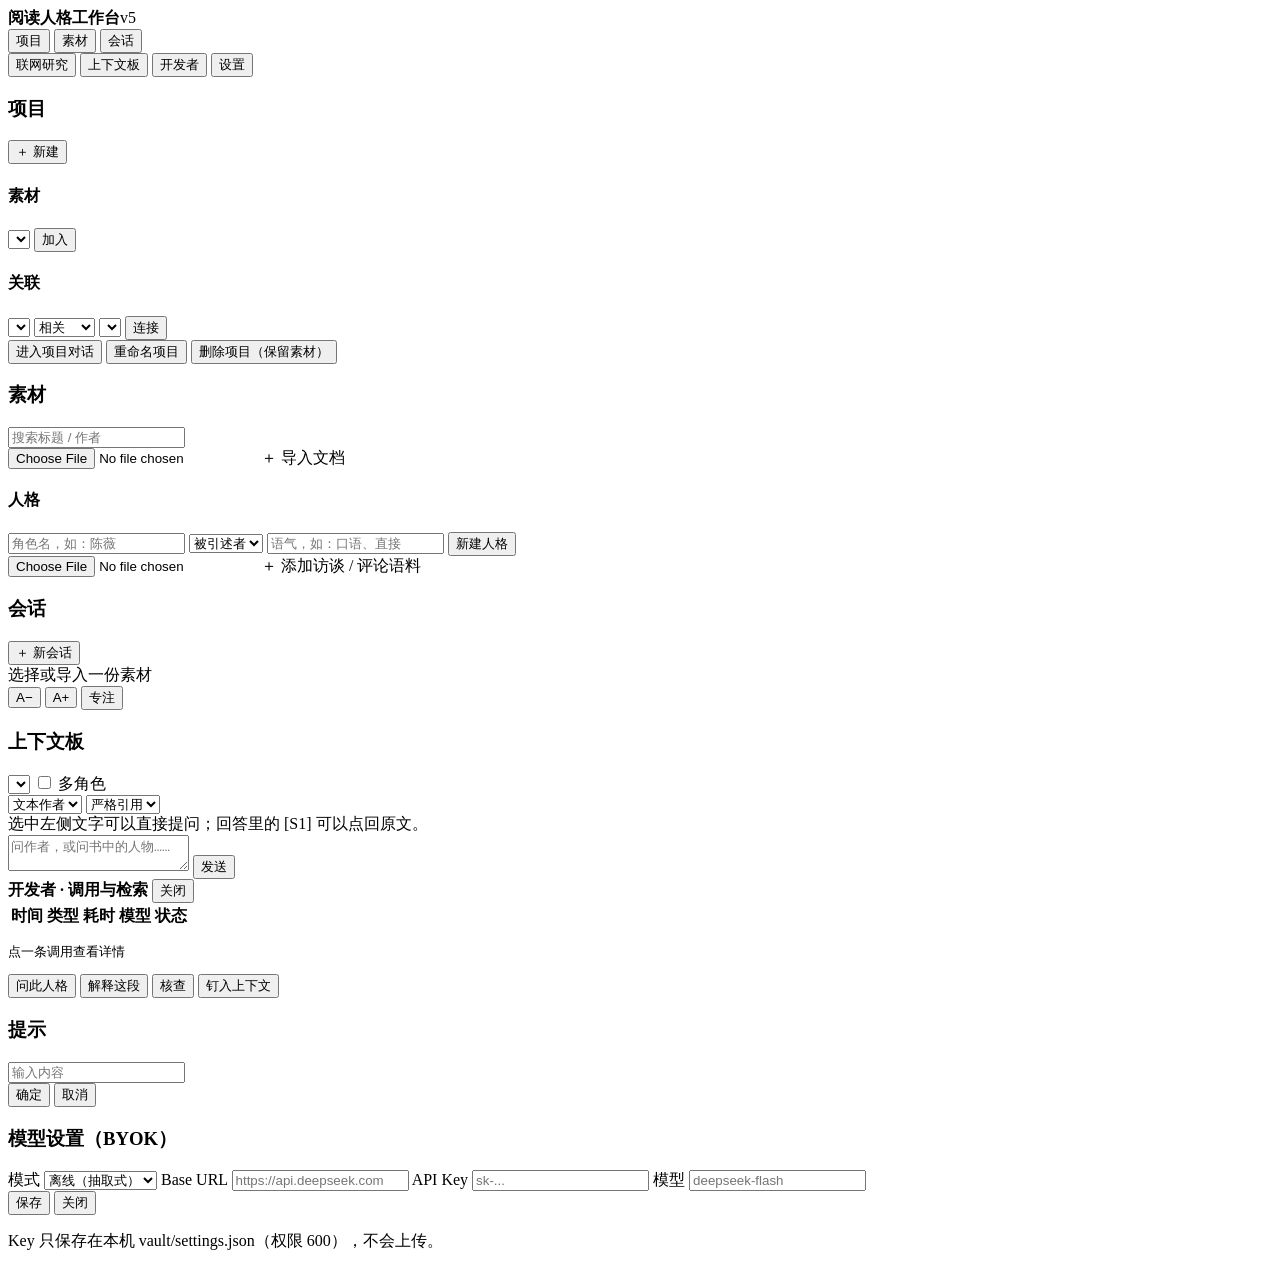
==== web/index.html @ 57e20ecf "Initial commit: reading persona workbench Local-first nonfiction reading workbench with: - document " ====
<!DOCTYPE html>
<html lang="zh">
<head>
<meta charset="utf-8">
<meta name="viewport" content="width=device-width, initial-scale=1">
<title>阅读人格工作台</title>
<link rel="stylesheet" href="/style.css?v=5">
</head>
<body data-build="5">
<header id="topbar">
  <strong class="brand">阅读人格工作台</strong><span class="badge" id="build">v5</span>
  <nav class="tabs">
    <button id="tab-projects" class="tab active" data-tab="projects">项目</button>
    <button id="tab-docs" class="tab" data-tab="docs">素材</button>
    <button id="tab-sessions" class="tab" data-tab="sessions">会话</button>
  </nav>
  <button id="btn-research" class="ghost">联网研究</button>
  <button id="btn-board" class="ghost">上下文板</button>
  <button id="btn-dev" class="ghost">开发者</button>
  <button id="btn-settings" class="ghost">设置</button>
  <span id="status" class="status"></span>
</header>

<div id="layout">
  <aside id="sidebar" class="panel">
    <!-- 项目 -->
    <section id="panel-projects">
      <div class="panel-head"><h3>项目</h3><button id="new-project" class="mini">＋ 新建</button></div>
      <div id="project-list" class="list"></div>
      <div id="project-detail" class="hidden">
        <div id="project-name" class="project-name"></div>
        <div id="project-desc" class="hint"></div>
        <h4>素材 <small id="project-doc-count"></small></h4>
        <div id="project-docs" class="list"></div>
        <div class="row">
          <select id="add-doc-select"></select>
          <button id="add-doc" class="mini">加入</button>
        </div>
        <h4>关联</h4>
        <div id="project-links" class="list"></div>
        <div class="row">
          <select id="link-src"></select>
          <select id="link-kind">
            <option value="related">相关</option>
            <option value="cites">引用</option>
            <option value="rebuts">反驳</option>
            <option value="same-topic">同主题</option>
          </select>
          <select id="link-dst"></select>
          <button id="add-link" class="mini">连接</button>
        </div>
        <button id="open-project" class="primary block-btn">进入项目对话</button>
        <button id="rename-project" class="ghost block-btn">重命名项目</button>
        <button id="del-project" class="ghost block-btn">删除项目（保留素材）</button>
      </div>
    </section>

    <!-- 素材 -->
    <section id="panel-docs" class="hidden">
      <div class="panel-head"><h3>素材</h3></div>
      <input id="doc-search" placeholder="搜索标题 / 作者">
      <div id="doc-list" class="list"></div>
      <label class="upload"><input type="file" id="file">＋ 导入文档</label>
      <div id="persona-admin" class="hidden">
        <div class="panel-head"><h4>人格</h4></div>
        <div id="persona-list" class="list"></div>
        <div class="persona-form">
          <input id="np-name" placeholder="角色名，如：陈薇">
          <select id="np-kind">
            <option value="QUOTED_PERSON">被引述者</option>
            <option value="SUBJECT">案例主体</option>
            <option value="SYNTHETIC">合成角色</option>
            <option value="AUTHOR">作者</option>
          </select>
          <input id="np-register" placeholder="语气，如：口语、直接">
          <button id="np-create" class="mini">新建人格</button>
        </div>
        <label class="upload"><input type="file" id="corpus-file">＋ 添加访谈 / 评论语料</label>
      </div>
    </section>

    <!-- 会话 -->
    <section id="panel-sessions" class="hidden">
      <div class="panel-head"><h3>会话</h3><button id="new-session" class="mini">＋ 新会话</button></div>
      <div id="session-list" class="list"></div>
    </section>
  </aside>

  <main id="reader" class="panel">
    <div class="reader-head">
      <span id="doc-title" class="doc-title">选择或导入一份素材</span>
      <div class="reader-actions">
        <button id="font-dec" class="mini">A−</button>
        <button id="font-inc" class="mini">A+</button>
        <button id="focus" class="mini">专注</button>
      </div>
    </div>
    <div id="outline" class="outline"></div>
    <div id="blocks" class="blocks"></div>
  </main>

  <aside id="board" class="panel hidden">
    <h3>上下文板 <small id="board-tokens"></small></h3>
    <div id="board-body"></div>
  </aside>

  <aside id="chat" class="panel">
    <div class="chat-head">
      <select id="persona" title="人格"></select>
      <label class="multi-toggle"><input type="checkbox" id="multi"> 多角色</label>
    </div>
    <div class="chat-head">
      <select id="mode" title="作者模式">
        <option value="textual_author">文本作者</option>
        <option value="historical_author">历史作者</option>
      </select>
      <select id="strictness" title="事实约束">
        <option value="strict">严格引用</option>
        <option value="rewrite">有据改写</option>
        <option value="labeled">标注解读</option>
      </select>
    </div>
    <div id="multi-panel" class="multi-panel hidden"></div>
    <div id="messages" class="messages">
      <div class="hint">选中左侧文字可以直接提问；回答里的 [S1] 可以点回原文。</div>
    </div>
    <div class="composer">
      <textarea id="question" rows="2" placeholder="问作者，或问书中的人物……"></textarea>
      <button id="send">发送</button>
    </div>
  </aside>
</div>

<aside id="dev-panel" class="dev-panel hidden">
  <header class="dev-head">
    <strong>开发者 · 调用与检索</strong>
    <button id="dev-close" class="mini">关闭</button>
  </header>
  <div id="dev-stats" class="dev-stats"></div>
  <div class="dev-body">
    <div class="dev-table">
      <table>
        <thead><tr><th>时间</th><th>类型</th><th>耗时</th><th>模型</th><th>状态</th></tr></thead>
        <tbody id="dev-calls"></tbody>
      </table>
    </div>
    <pre id="dev-detail" class="dev-detail">点一条调用查看详情</pre>
  </div>
</aside>

<div id="toolbar" class="toolbar hidden">
  <button data-act="ask">问此人格</button>
  <button data-act="explain">解释这段</button>
  <button data-act="check">核查</button>
  <button data-act="pin">钉入上下文</button>
</div>

<div id="ask-modal" class="modal hidden">
  <div class="modal-card">
    <h3 id="ask-title">提示</h3>
    <div id="ask-desc" class="hint"></div>
    <input id="ask-input" placeholder="输入内容">
    <div class="modal-actions">
      <button id="ask-ok">确定</button>
      <button id="ask-cancel" class="ghost">取消</button>
    </div>
  </div>
</div>

<div id="modal" class="modal hidden">
  <div class="modal-card">
    <h3>模型设置（BYOK）</h3>
    <label>模式
      <select id="prov-mode">
        <option value="offline">离线（抽取式）</option>
        <option value="byok">云端 API</option>
      </select>
    </label>
    <label>Base URL <input id="prov-url" placeholder="https://api.deepseek.com"></label>
    <label>API Key <input id="prov-key" type="password" placeholder="sk-..."></label>
    <label>模型 <input id="prov-model" placeholder="deepseek-flash"></label>
    <div class="modal-actions">
      <button id="prov-save">保存</button>
      <button id="prov-close" class="ghost">关闭</button>
    </div>
    <p class="fine">Key 只保存在本机 vault/settings.json（权限 600），不会上传。</p>
  </div>
</div>

<script src="/app.js?v=5"></script>
</body>
</html>
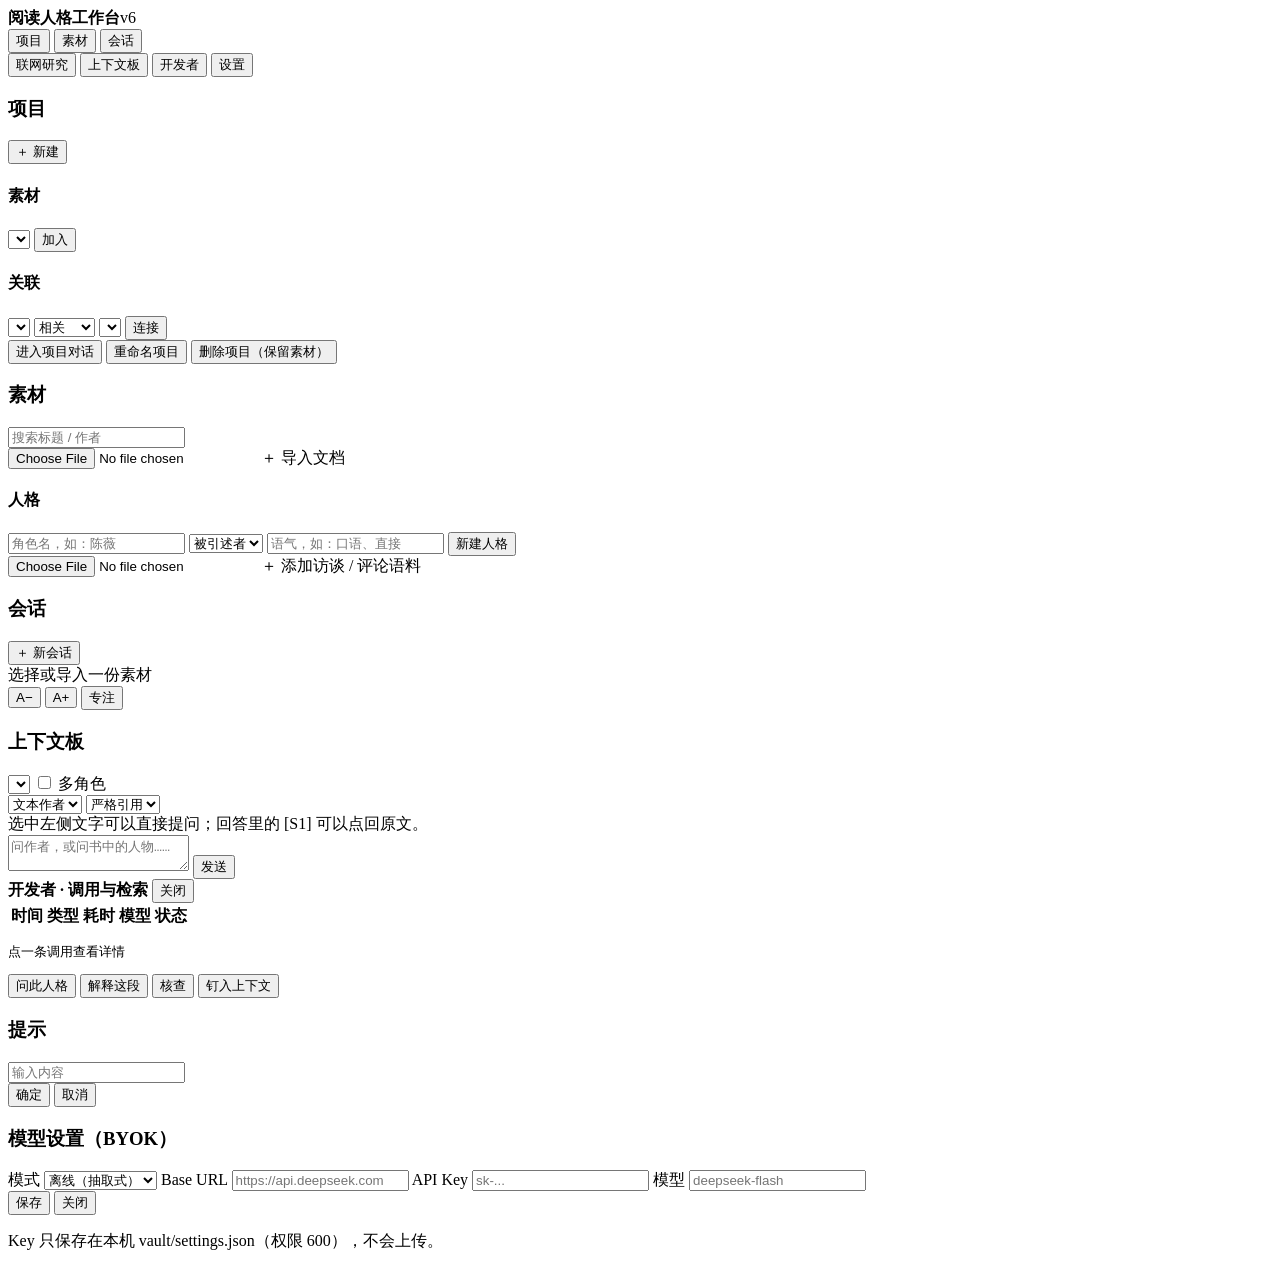
==== commit bfcc4742: "Fix multi-persona differentiation, citation counts, and research URL input - synthetic critic only r" ====
--- a/web/index.html
+++ b/web/index.html
@@ -4,11 +4,11 @@
 <meta charset="utf-8">
 <meta name="viewport" content="width=device-width, initial-scale=1">
 <title>阅读人格工作台</title>
-<link rel="stylesheet" href="/style.css?v=5">
+<link rel="stylesheet" href="/style.css?v=6">
 </head>
-<body data-build="5">
+<body data-build="6">
 <header id="topbar">
-  <strong class="brand">阅读人格工作台</strong><span class="badge" id="build">v5</span>
+  <strong class="brand">阅读人格工作台</strong><span class="badge" id="build">v6</span>
   <nav class="tabs">
     <button id="tab-projects" class="tab active" data-tab="projects">项目</button>
     <button id="tab-docs" class="tab" data-tab="docs">素材</button>
@@ -187,6 +187,6 @@
   </div>
 </div>
 
-<script src="/app.js?v=5"></script>
+<script src="/app.js?v=6"></script>
 </body>
 </html>
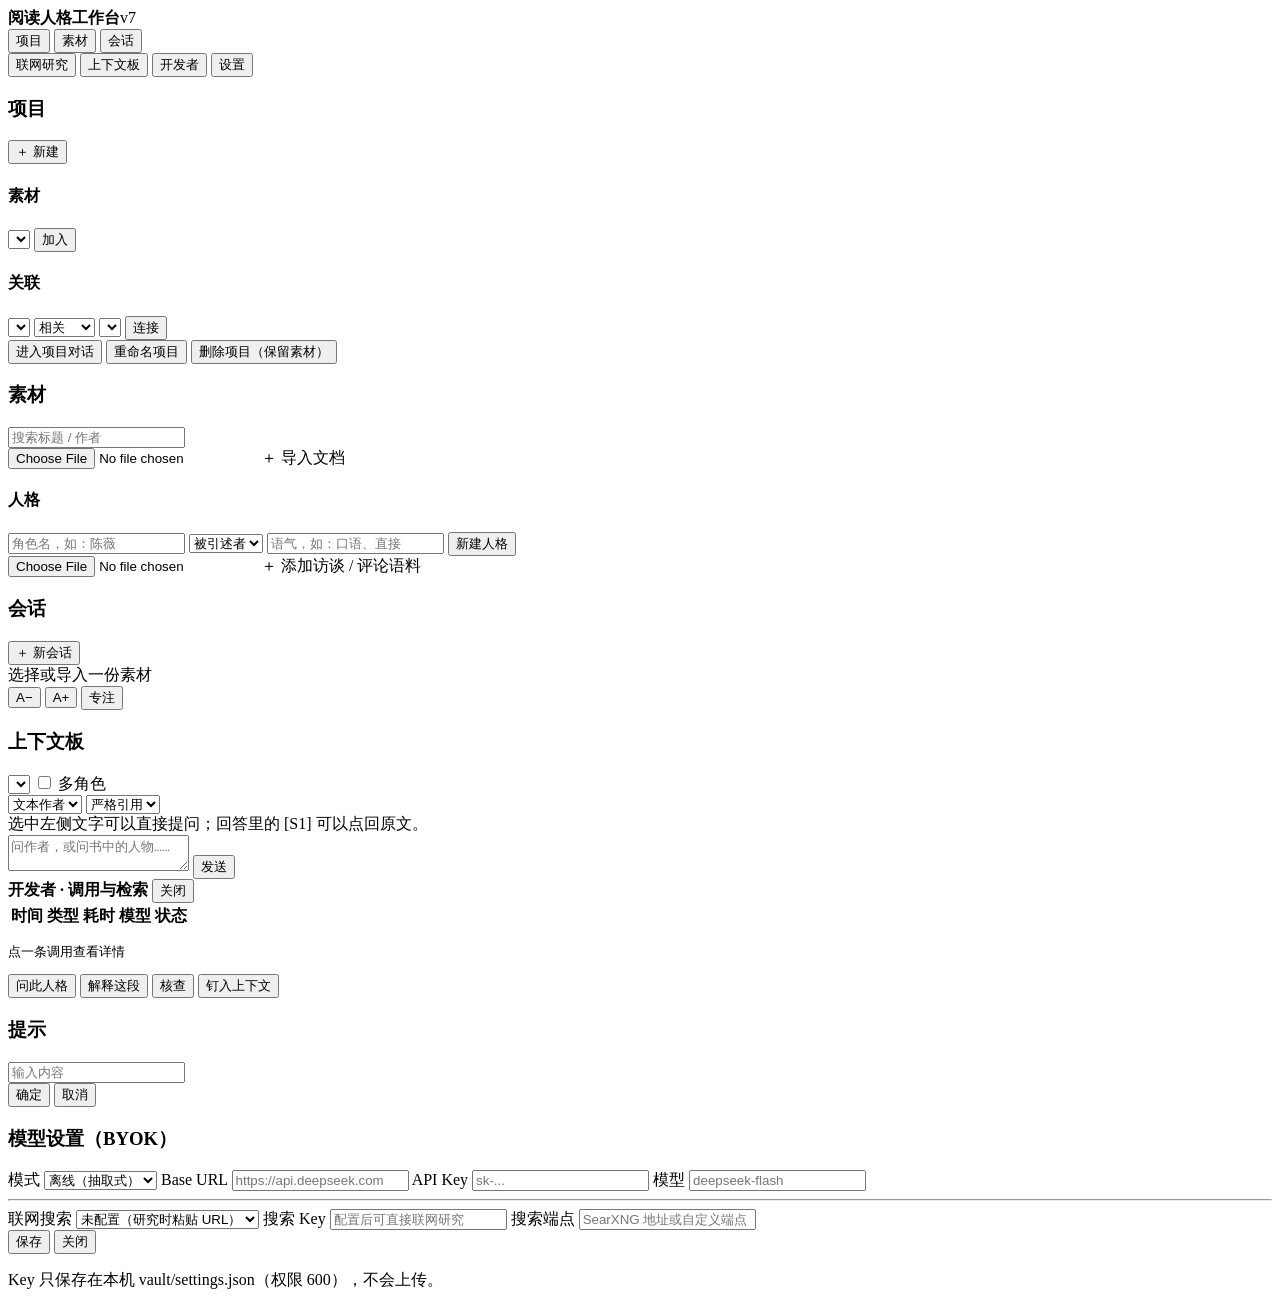
==== commit 4ef855f2: "Add pluggable internet search for Deep Research - Tavily / Brave / Serper / SearXNG providers with s" ====
--- a/web/index.html
+++ b/web/index.html
@@ -4,11 +4,11 @@
 <meta charset="utf-8">
 <meta name="viewport" content="width=device-width, initial-scale=1">
 <title>阅读人格工作台</title>
-<link rel="stylesheet" href="/style.css?v=6">
+<link rel="stylesheet" href="/style.css?v=7">
 </head>
-<body data-build="6">
+<body data-build="7">
 <header id="topbar">
-  <strong class="brand">阅读人格工作台</strong><span class="badge" id="build">v6</span>
+  <strong class="brand">阅读人格工作台</strong><span class="badge" id="build">v7</span>
   <nav class="tabs">
     <button id="tab-projects" class="tab active" data-tab="projects">项目</button>
     <button id="tab-docs" class="tab" data-tab="docs">素材</button>
@@ -179,6 +179,18 @@
     <label>Base URL <input id="prov-url" placeholder="https://api.deepseek.com"></label>
     <label>API Key <input id="prov-key" type="password" placeholder="sk-..."></label>
     <label>模型 <input id="prov-model" placeholder="deepseek-flash"></label>
+    <hr>
+    <label>联网搜索
+      <select id="search-mode">
+        <option value="none">未配置（研究时粘贴 URL）</option>
+        <option value="tavily">Tavily</option>
+        <option value="brave">Brave Search</option>
+        <option value="serper">Serper (Google)</option>
+        <option value="searxng">SearXNG（自建）</option>
+      </select>
+    </label>
+    <label>搜索 Key <input id="search-key" type="password" placeholder="配置后可直接联网研究"></label>
+    <label>搜索端点 <input id="search-endpoint" placeholder="SearXNG 地址或自定义端点"></label>
     <div class="modal-actions">
       <button id="prov-save">保存</button>
       <button id="prov-close" class="ghost">关闭</button>
@@ -187,6 +199,6 @@
   </div>
 </div>
 
-<script src="/app.js?v=6"></script>
+<script src="/app.js?v=7"></script>
 </body>
 </html>
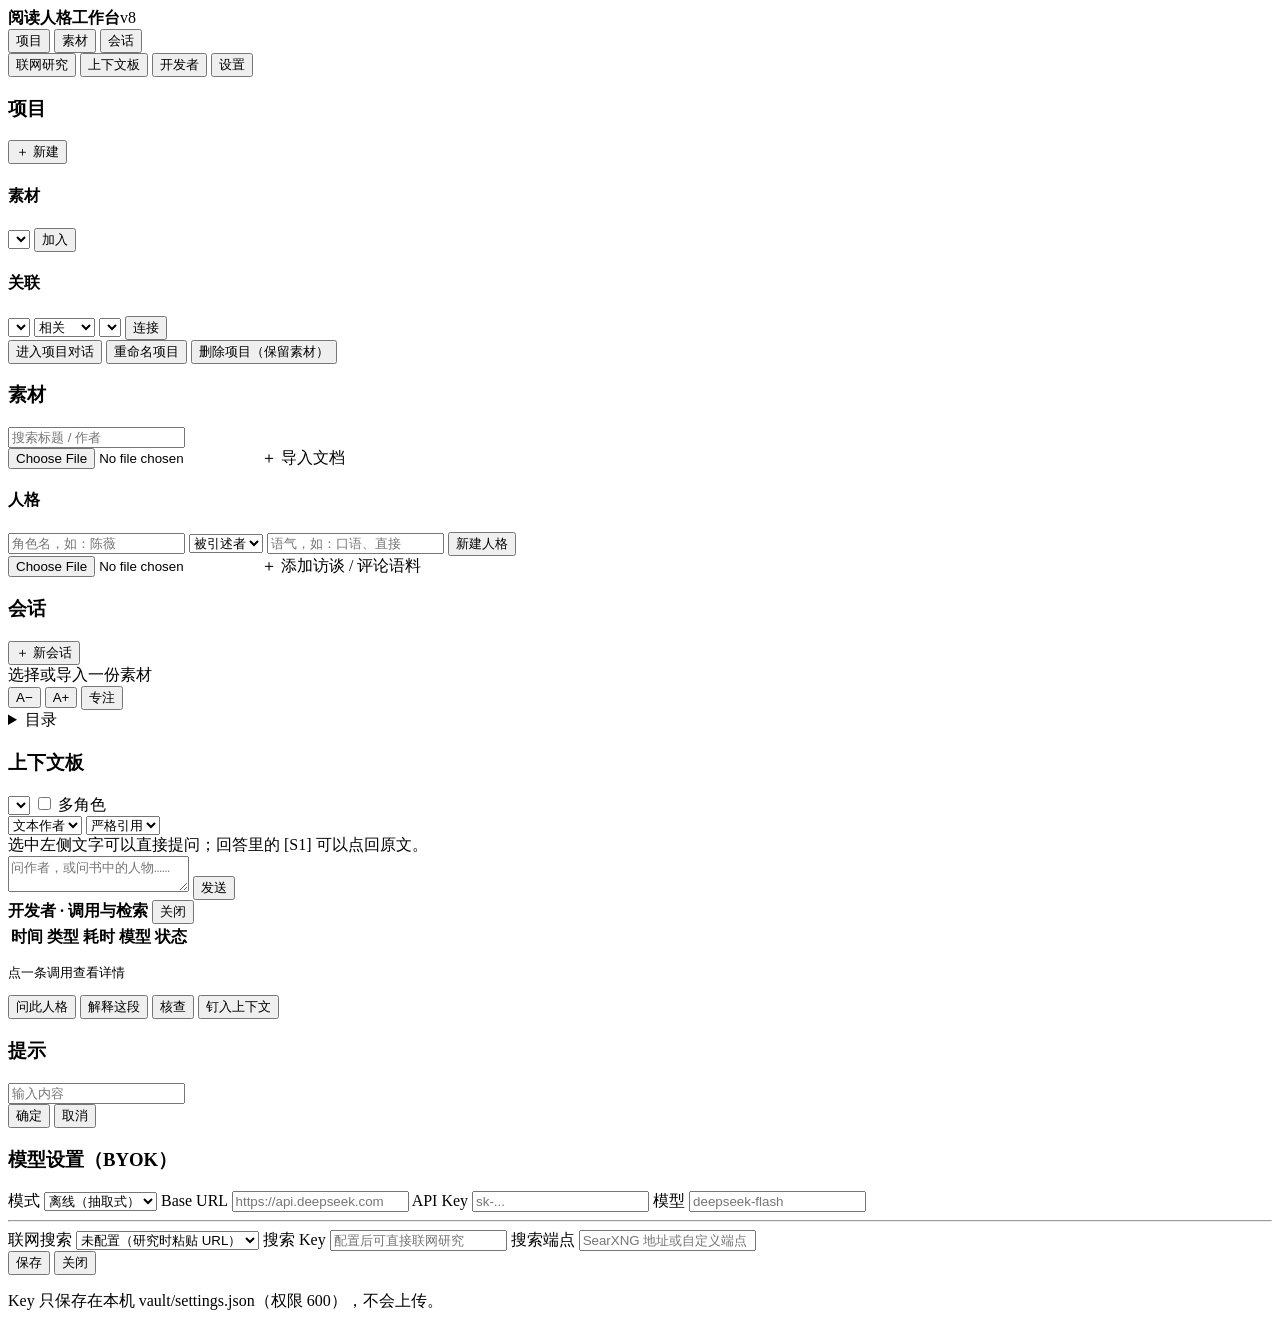
==== commit a6183b7f: "Repair EPUB section titles and outline UI; friendlier offline errors - derive chapter titles from fi" ====
--- a/web/index.html
+++ b/web/index.html
@@ -4,11 +4,11 @@
 <meta charset="utf-8">
 <meta name="viewport" content="width=device-width, initial-scale=1">
 <title>阅读人格工作台</title>
-<link rel="stylesheet" href="/style.css?v=7">
+<link rel="stylesheet" href="/style.css?v=8">
 </head>
-<body data-build="7">
+<body data-build="8">
 <header id="topbar">
-  <strong class="brand">阅读人格工作台</strong><span class="badge" id="build">v7</span>
+  <strong class="brand">阅读人格工作台</strong><span class="badge" id="build">v8</span>
   <nav class="tabs">
     <button id="tab-projects" class="tab active" data-tab="projects">项目</button>
     <button id="tab-docs" class="tab" data-tab="docs">素材</button>
@@ -95,7 +95,10 @@
         <button id="focus" class="mini">专注</button>
       </div>
     </div>
-    <div id="outline" class="outline"></div>
+    <details id="outline-wrap" class="outline-wrap">
+      <summary>目录 <span id="outline-count"></span></summary>
+      <div id="outline" class="outline"></div>
+    </details>
     <div id="blocks" class="blocks"></div>
   </main>
 
@@ -199,6 +202,6 @@
   </div>
 </div>
 
-<script src="/app.js?v=7"></script>
+<script src="/app.js?v=8"></script>
 </body>
 </html>
